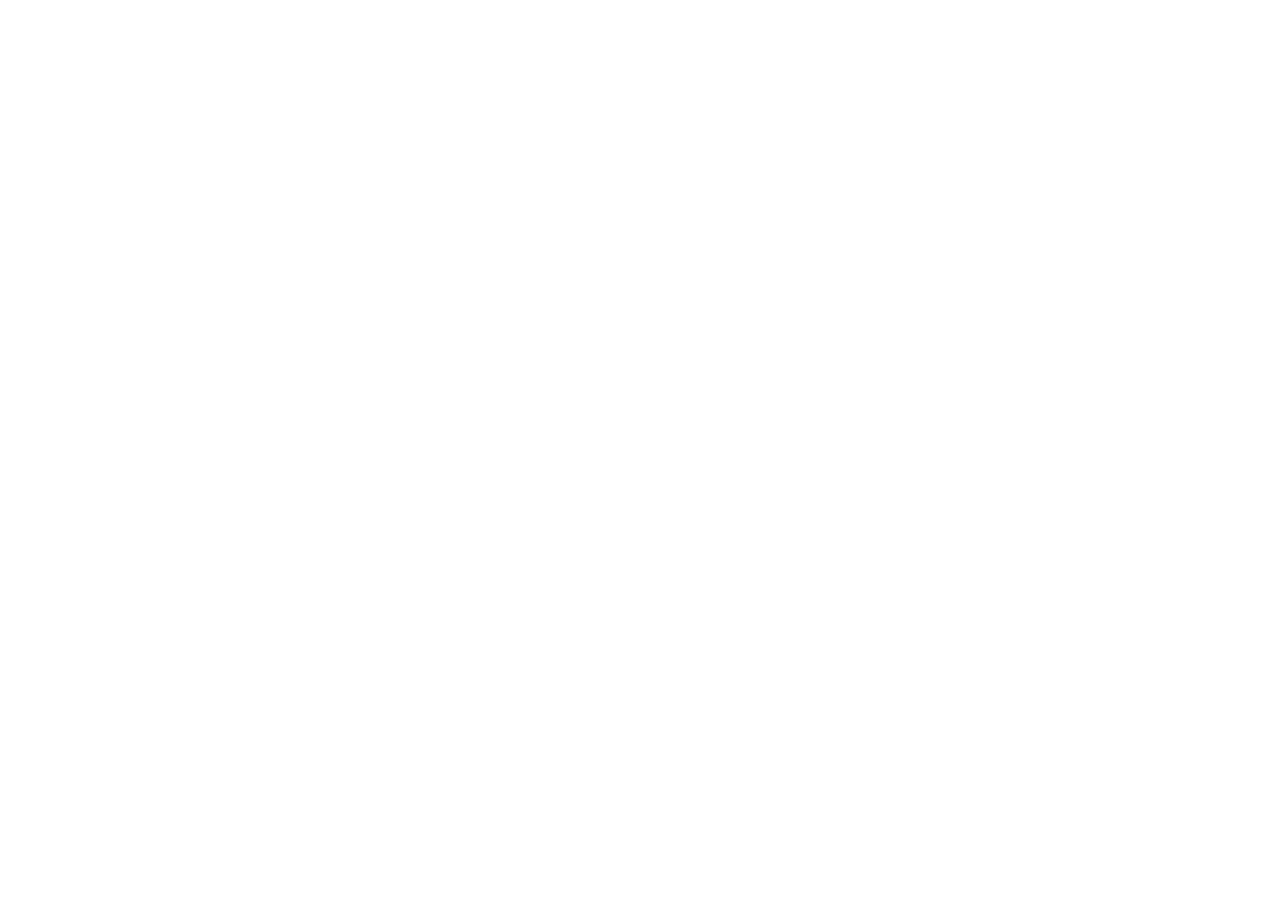
==== hw_02/task_3/static/index.html @ 0593a645 "add static directory" ====
<!DOCTYPE html>
<html lang="en">
<head>
    <link rel="stylesheet" href="styles.css">
    <meta charset="UTF-8">
    <meta name="viewport" content="width=device-width, initial-scale=1.0">
    <title>Document</title>
</head>
<body>
    

    <script src="scripts.js"></script>
</body>
</html>
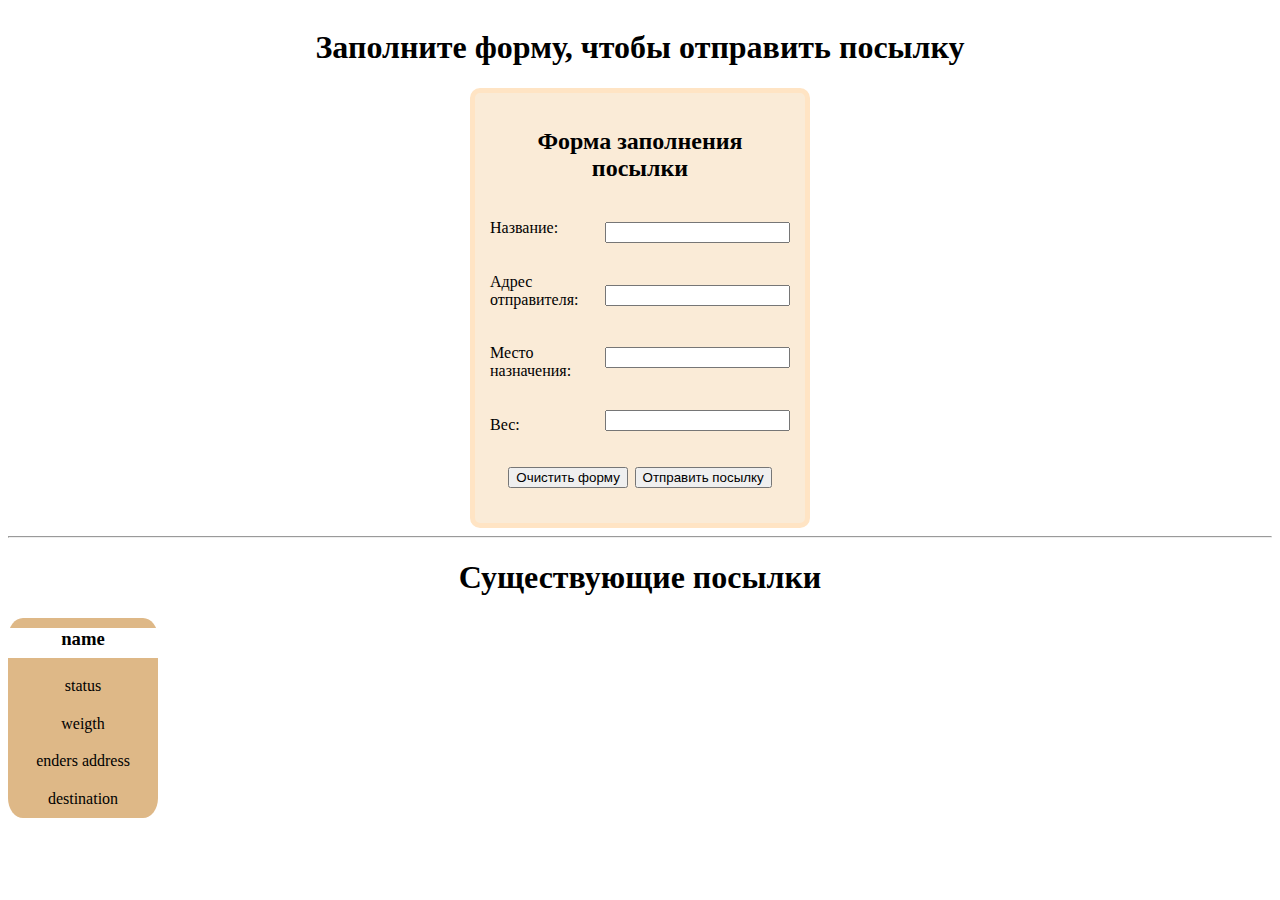
==== commit 8c997c47: "add html and css" ====
--- a/hw_02/task_3/static/index.html
+++ b/hw_02/task_3/static/index.html
@@ -7,7 +7,50 @@
     <title>Document</title>
 </head>
 <body>
+    <div class="top-bar">
+        <h1>Заполните форму, чтобы отправить посылку</h1>
+
+        <div class="percel-add-container">
+            <h2 class="parcel-header">Форма заполнения посылки</h2>
+            
+            <div class="parcel-add-body">
+                <div class="parcel-add-left-bar">
+                    <p>Название: </p>
+                    <p>Адрес отправителя: </p>
+                    <p>Место назначения: </p>
+                    <p>Вес: </p>
+                </div>
     
+                <div class="parcel-add-right-bar">
+                    <input type="text">
+                    <input type="text">
+                    <input type="text">
+                    <input type="text">
+                </div>
+            </div>
+            <div class="parcel-add-button-container">
+                <button>Очистить форму</button>
+                <button>Отправить посылку</button>
+            </div>
+        </div>
+    </div>
+
+    <hr>
+
+    <div class="bottm-bar">
+        <h1 class="parcel-header">Существующие посылки</h1>
+
+        <div id="parcels-container" class="parcels-container">
+            <div class="parcel-card">
+                <h3 class="parcel-card-header">name</h3>
+                <p>status</p>
+                <p>weigth</p>
+                <p><s></s>enders address</p>
+                <p>destination</p>
+            </div>
+        </div>
+    
+    </div>
 
     <script src="scripts.js"></script>
 </body>
--- a/hw_02/task_3/static/styles.css
+++ b/hw_02/task_3/static/styles.css
@@ -0,0 +1,105 @@
+p{
+    margin: 0px;
+}    
+
+.top-bar{
+    display: flex;
+    flex-direction: column;
+
+    align-items: center;
+    justify-content: center;
+
+}
+
+.percel-add-container{
+    width: 300px;
+    height: 400px;
+
+    border-radius: 10px;
+    border-color:bisque;
+    border-width: 5px;
+    border-style: solid;
+
+    background-color: antiquewhite;
+    
+    padding: 15px;
+}
+
+.parcel-add-body{
+    display: flex;
+    flex-direction: row;
+
+    height: 250px;
+}
+
+.parcel-header{
+    text-align: center;
+}
+
+.parcel-add-left-bar{
+    display: flex;
+    flex-direction: column;
+
+    justify-content: space-around;
+
+    flex-grow: 1;
+}
+
+.parcel-add-right-bar{
+    display: flex;
+    flex-direction: column;
+
+    justify-content: space-around;
+
+    align-content: space-between;
+    flex-grow: 1;
+}
+
+.parcel-add-button-container{
+    display: flex;
+    flex-direction: row;
+
+    margin: 15px;
+
+    justify-content: space-around;
+}
+
+.bottom-bar{
+    display: flex;
+    flex-direction: column;
+
+    width: 100%;
+    height: auto;
+}
+
+.parcels-container{
+    flex-wrap: wrap;
+}
+
+.parcel-card{
+    display: flex;
+    flex-direction: column;
+
+    
+    height: 200px;
+    width: 150px;
+    
+    background-color:burlywood;
+
+    border-radius: 10%;
+
+    align-items: center;
+    justify-content: space-around;
+
+}
+
+.parcel-card-header{
+    background-color: white;
+
+    text-align: center;
+    height: 30px;
+
+    width: 100%;
+    margin: 0px;
+}
+
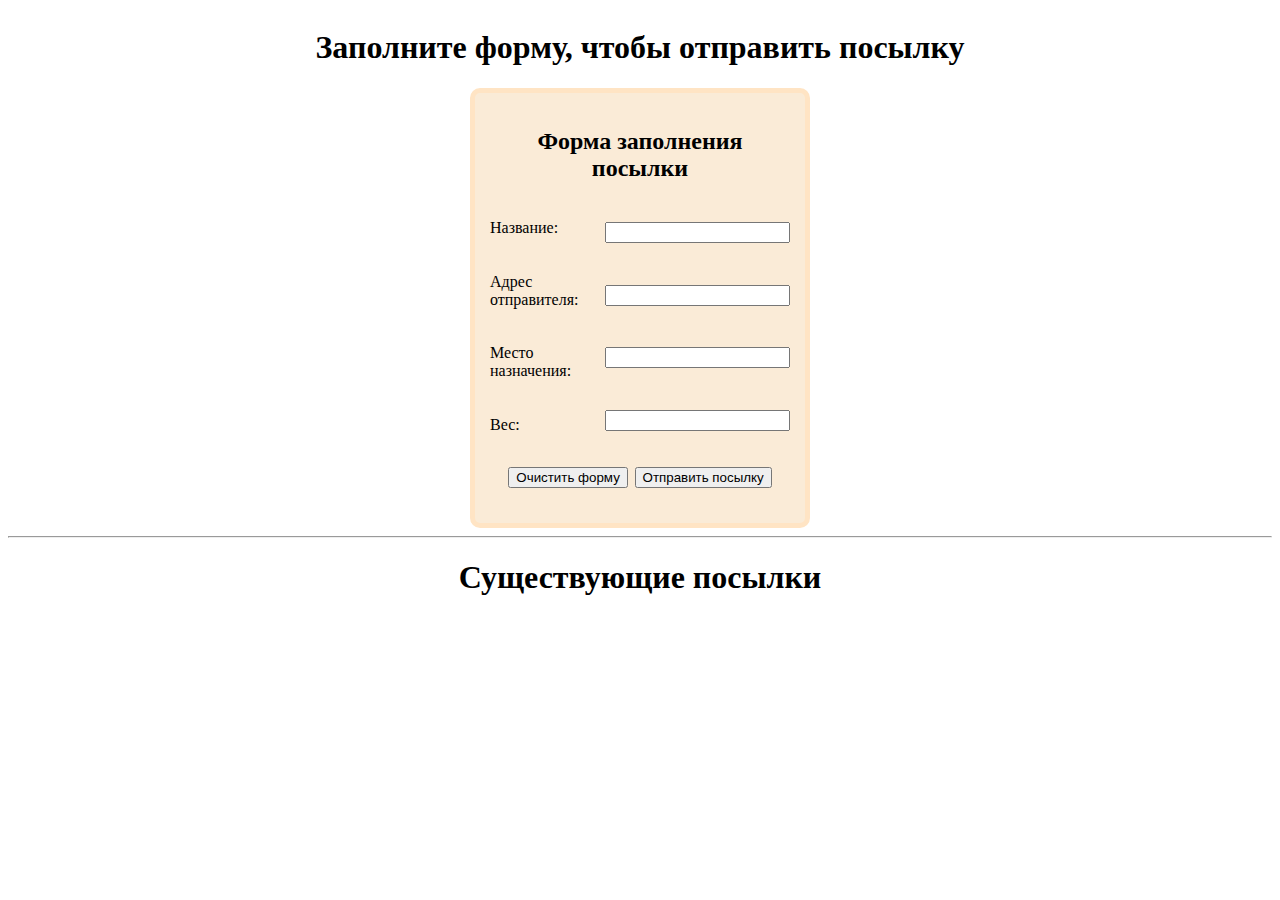
==== commit 64a13f5a: "add fronend for 3 task in hw 2(not working)" ====
--- a/hw_02/task_3/static/index.html
+++ b/hw_02/task_3/static/index.html
@@ -22,15 +22,15 @@
                 </div>
     
                 <div class="parcel-add-right-bar">
-                    <input type="text">
-                    <input type="text">
-                    <input type="text">
-                    <input type="text">
+                    <input type="text" id="input-name">
+                    <input type="text" id="input-weight">
+                    <input type="text" id="input-senders-address">
+                    <input type="text" id="input-destination">
                 </div>
             </div>
             <div class="parcel-add-button-container">
-                <button>Очистить форму</button>
-                <button>Отправить посылку</button>
+                <button id="clear-button">Очистить форму</button>
+                <button id="add-button">Отправить посылку</button>
             </div>
         </div>
     </div>
@@ -45,7 +45,7 @@
                 <h3 class="parcel-card-header">name</h3>
                 <p>status</p>
                 <p>weigth</p>
-                <p><s></s>enders address</p>
+                <p>senders address</p>
                 <p>destination</p>
             </div>
         </div>
